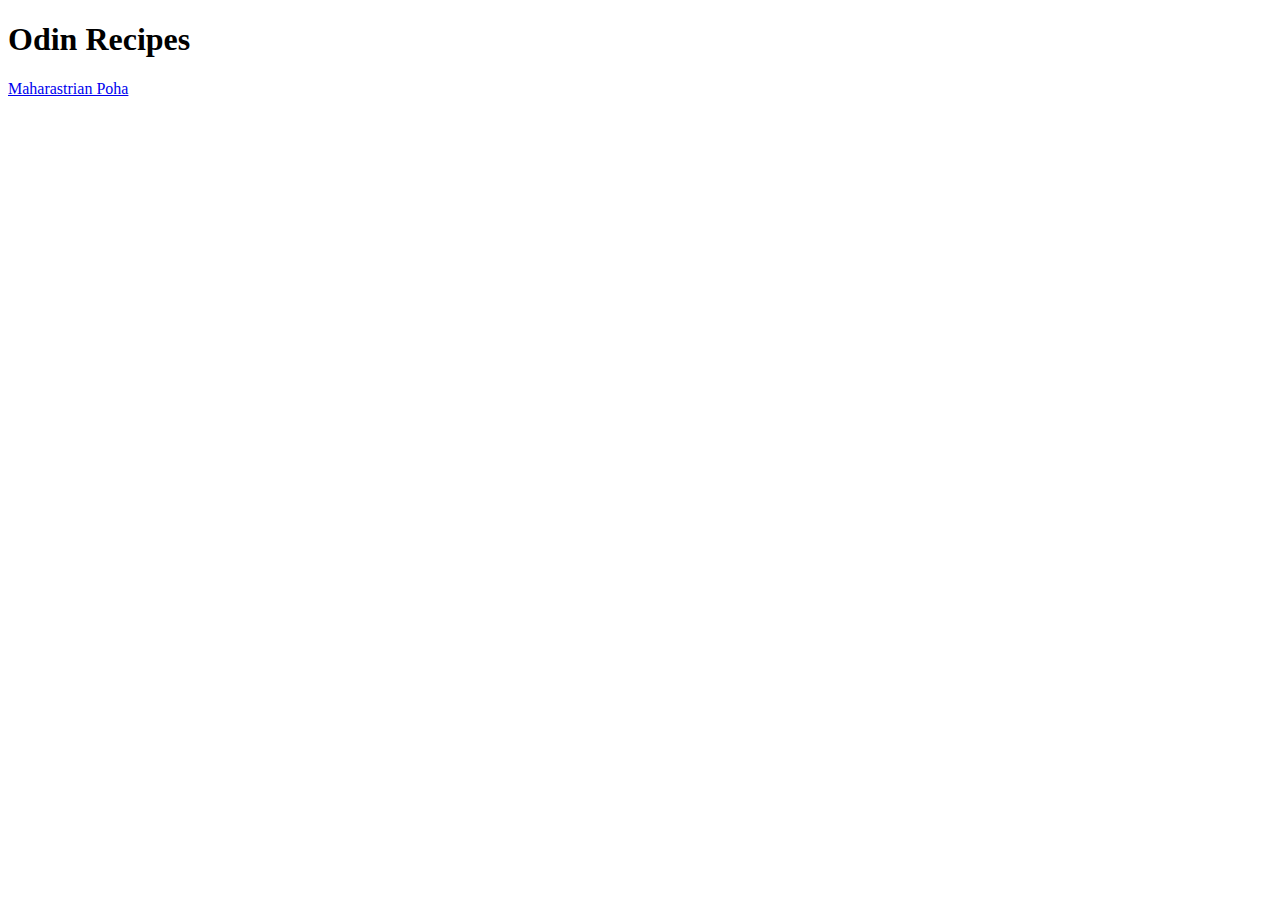
==== index.html @ af8851d4 "Complete the Recipe 1 of the odin recipes project" ====
<!DOCTYPE html>
<html lang="en">
<head>
    <meta charset="UTF-8">
    <meta name="viewport" content="width=device-width, initial-scale=1.0">
    <title>Odin Recipes</title>
</head>
<body>
    <h1>Odin Recipes</h1>
    <a href="recipes/poha.html">Maharastrian Poha</a>
</body>
</html>
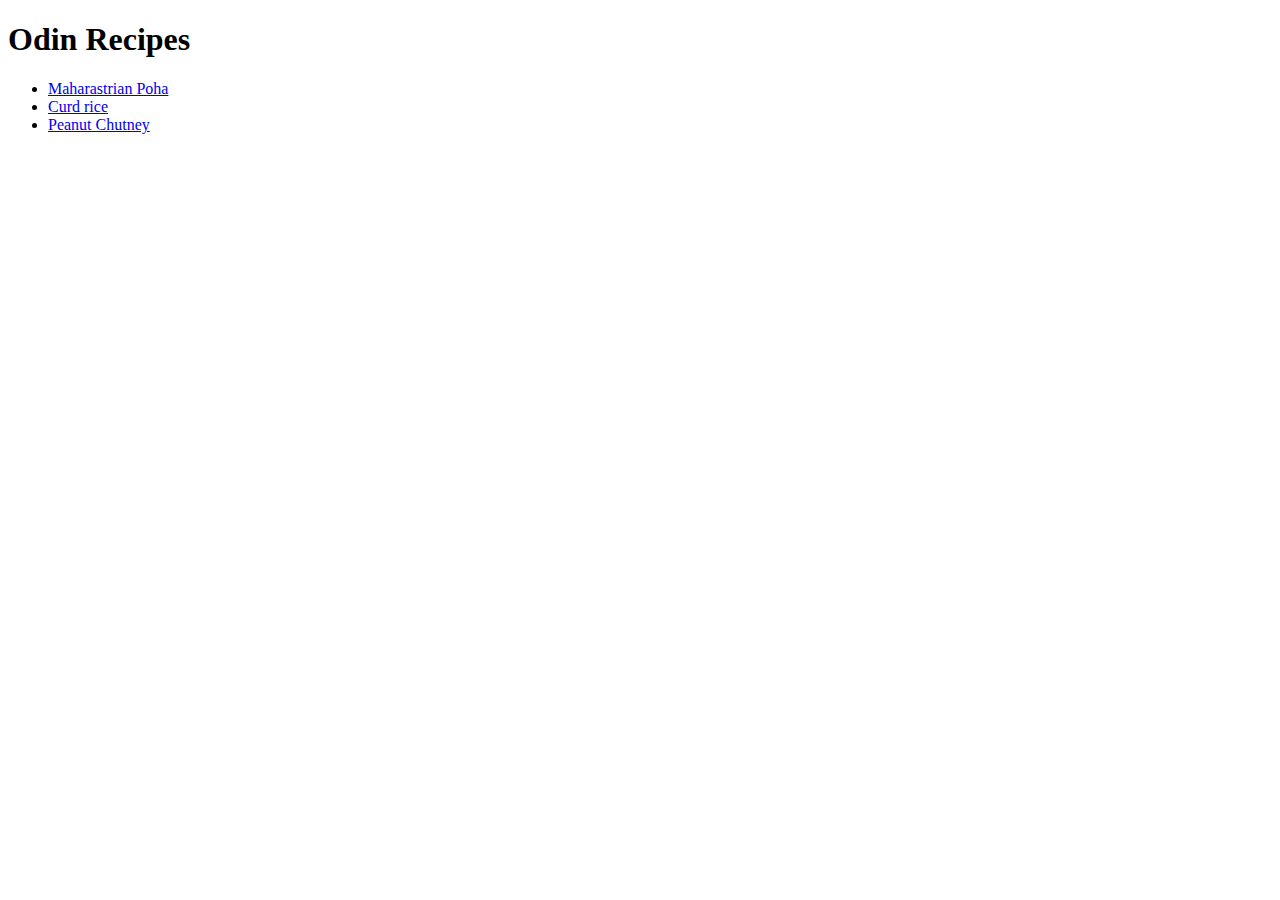
==== commit 3ae2445b: "Complete the Recipe-2 of the Odin recipes" ====
--- a/index.html
+++ b/index.html
@@ -7,6 +7,10 @@
 </head>
 <body>
     <h1>Odin Recipes</h1>
-    <a href="recipes/poha.html">Maharastrian Poha</a>
+    <ul>
+        <li> <a href="recipes/poha.html">Maharastrian Poha</a></li>
+        <li><a href="recipes/curd-rice.html">Curd rice</a></li>
+        <li><a href="recipes/peanut-chutney.html">Peanut Chutney</a></li>
+    </ul>
 </body>
 </html>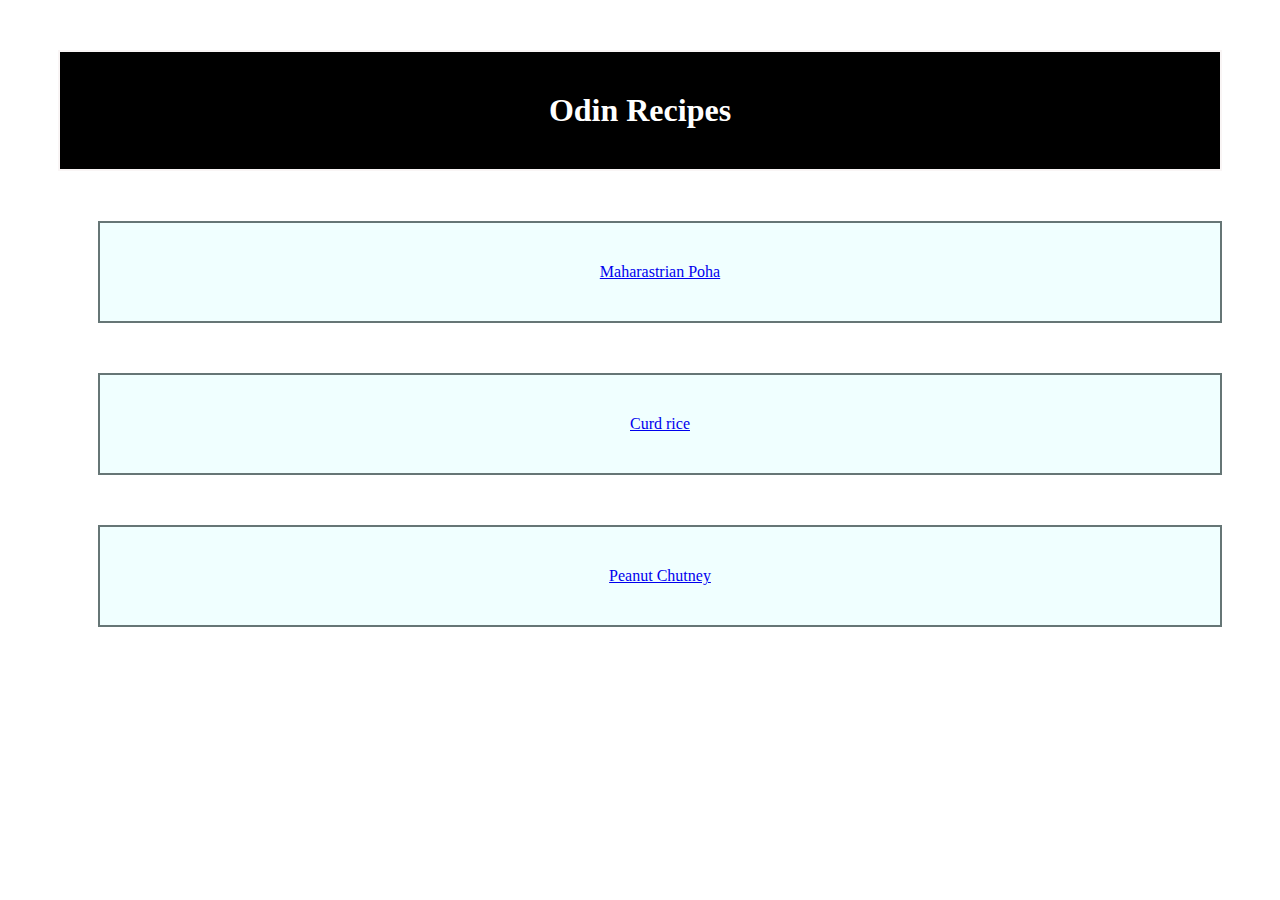
==== commit adf336f3: "Add class to the existing html file" ====
--- a/index.html
+++ b/index.html
@@ -3,14 +3,15 @@
 <head>
     <meta charset="UTF-8">
     <meta name="viewport" content="width=device-width, initial-scale=1.0">
+    <link rel="stylesheet" href="style.css">
     <title>Odin Recipes</title>
 </head>
 <body>
-    <h1>Odin Recipes</h1>
-    <ul>
-        <li> <a href="recipes/poha.html">Maharastrian Poha</a></li>
-        <li><a href="recipes/curd-rice.html">Curd rice</a></li>
-        <li><a href="recipes/peanut-chutney.html">Peanut Chutney</a></li>
+    <h1 class="heading">Odin Recipes</h1>
+    <ul class="list">
+        <li class="recipe-1"> <a href="recipes/poha.html">Maharastrian Poha</a></li>
+        <li class="recipe-2"><a href="recipes/curd-rice.html">Curd rice</a></li>
+        <li class="recipe-3"><a href="recipes/peanut-chutney.html">Peanut Chutney</a></li>
     </ul>
 </body>
 </html>--- a/style.css
+++ b/style.css
@@ -0,0 +1,21 @@
+.heading{
+    color:white;
+    background-color: black;
+    text-align: center;
+    margin: 50px;
+    border: 2px solid rgb(249, 245, 245);
+    padding: 40px;
+   
+}
+.recipe-1,.recipe-2,.recipe-3{
+    background-color: azure ;
+    padding: 40px;
+    border: 2px solid;
+    margin: 50px;
+    color: rgb(102, 118, 118);
+    
+}
+.list{
+    text-align: center;
+    list-style: none;
+}